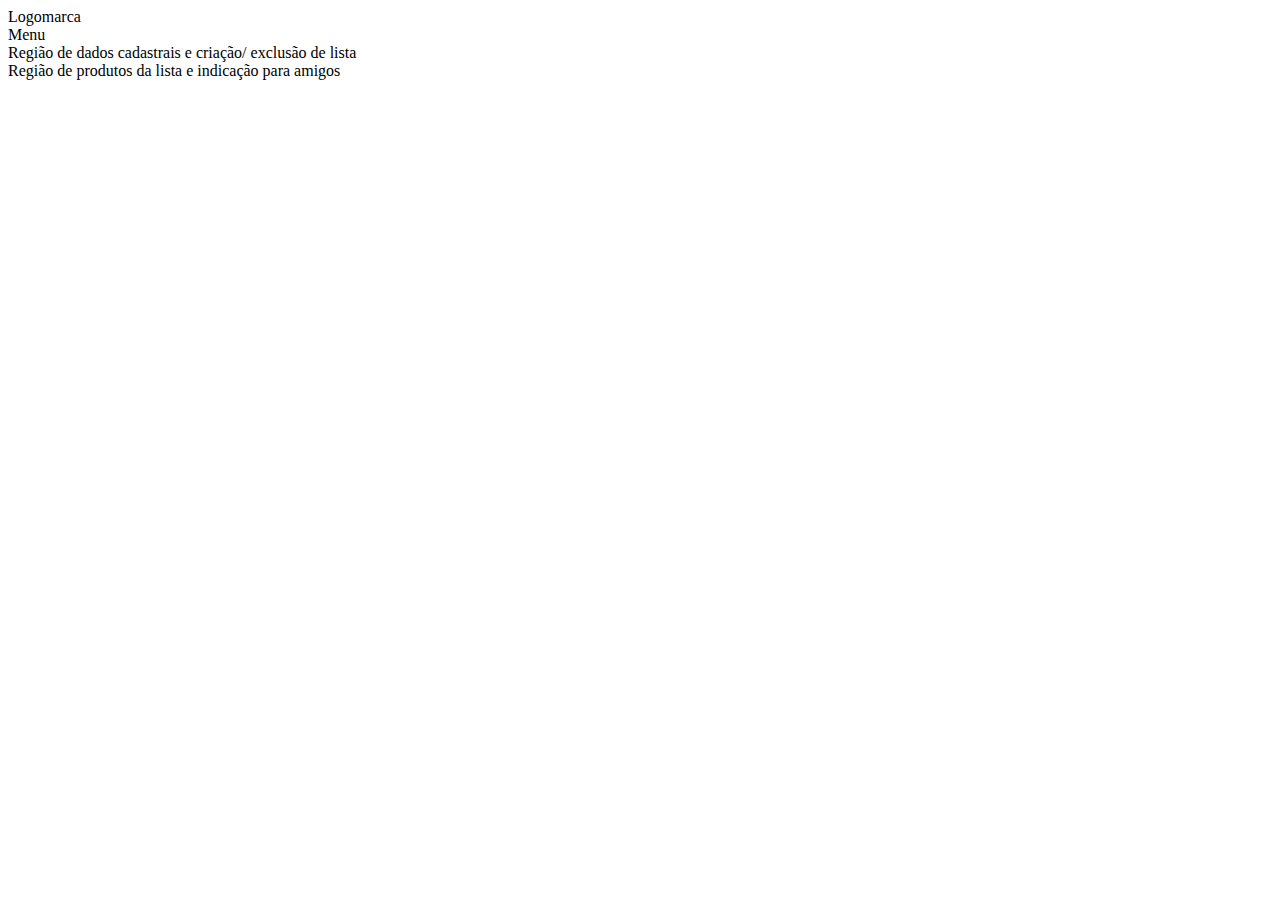
==== presentes/home.html @ eb3607df "enviando arquivos html" ====
<!DOCTYPE html>
<html lang="en">
    <head>
        <meta charset="UTF-8">
        <meta http-equiv="X-UA-Compatible" content="IE=edge">
        <meta name="viewport" content="width=device-width, initial-scale=1.0">
        <title>Página de perfil</title>
    </head>
    <body>
        
        <header>
            Logomarca
        </header>

        <nav>
            Menu
        </nav>

        <section>
            Região de dados cadastrais e criação/ exclusão de lista
        </section>

        <section>
            Região de produtos da lista e indicação para amigos
        </section>
    </body>
</html>
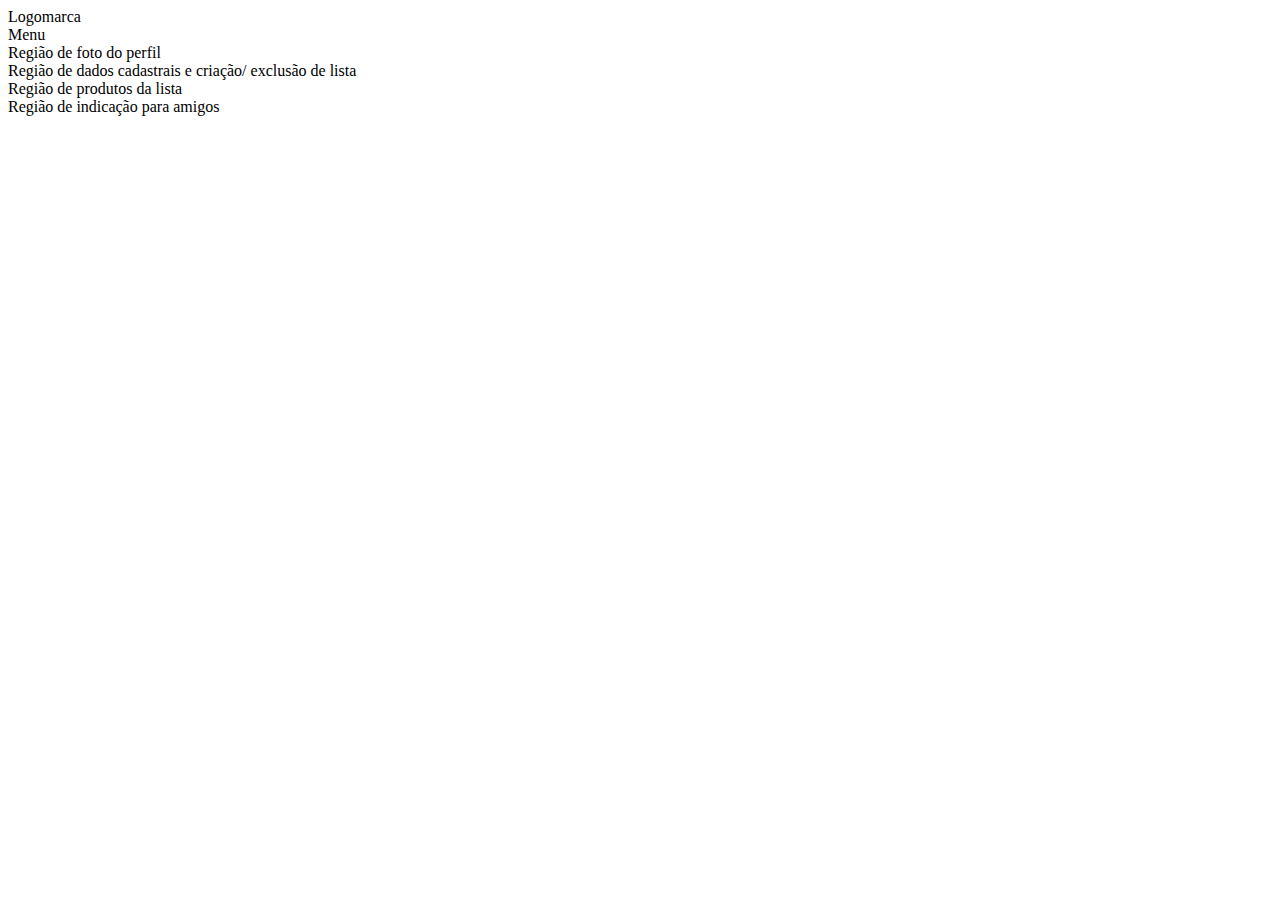
==== commit 3f1284ab: "adicionado estilo" ====
--- a/presentes/home.html
+++ b/presentes/home.html
@@ -5,23 +5,34 @@
         <meta http-equiv="X-UA-Compatible" content="IE=edge">
         <meta name="viewport" content="width=device-width, initial-scale=1.0">
         <title>Página de perfil</title>
+        <link href="bootstrap/css/bootstrap.min.css" rel="stylesheet">
     </head>
     <body>
-        
-        <header>
+       <div class="container">
+        <header class="row clearfix">
             Logomarca
         </header>
 
-        <nav>
+        <nav class="row clearfix">
             Menu
         </nav>
+       <div class="row clearfix"> 
+        <section class="col-md-6">
+            Região de foto do perfil
+        </section>
 
-        <section>
+        <section class="col-md-6">
             Região de dados cadastrais e criação/ exclusão de lista
         </section>
+       </div>
 
-        <section>
-            Região de produtos da lista e indicação para amigos
+       <div class="row clearfix">
+        <section class="col-md-6">
+            Região de produtos da lista
         </section>
+        <section class="col-md-6">
+            Região de indicação para amigos
+        </section>
+       </div>
     </body>
 </html>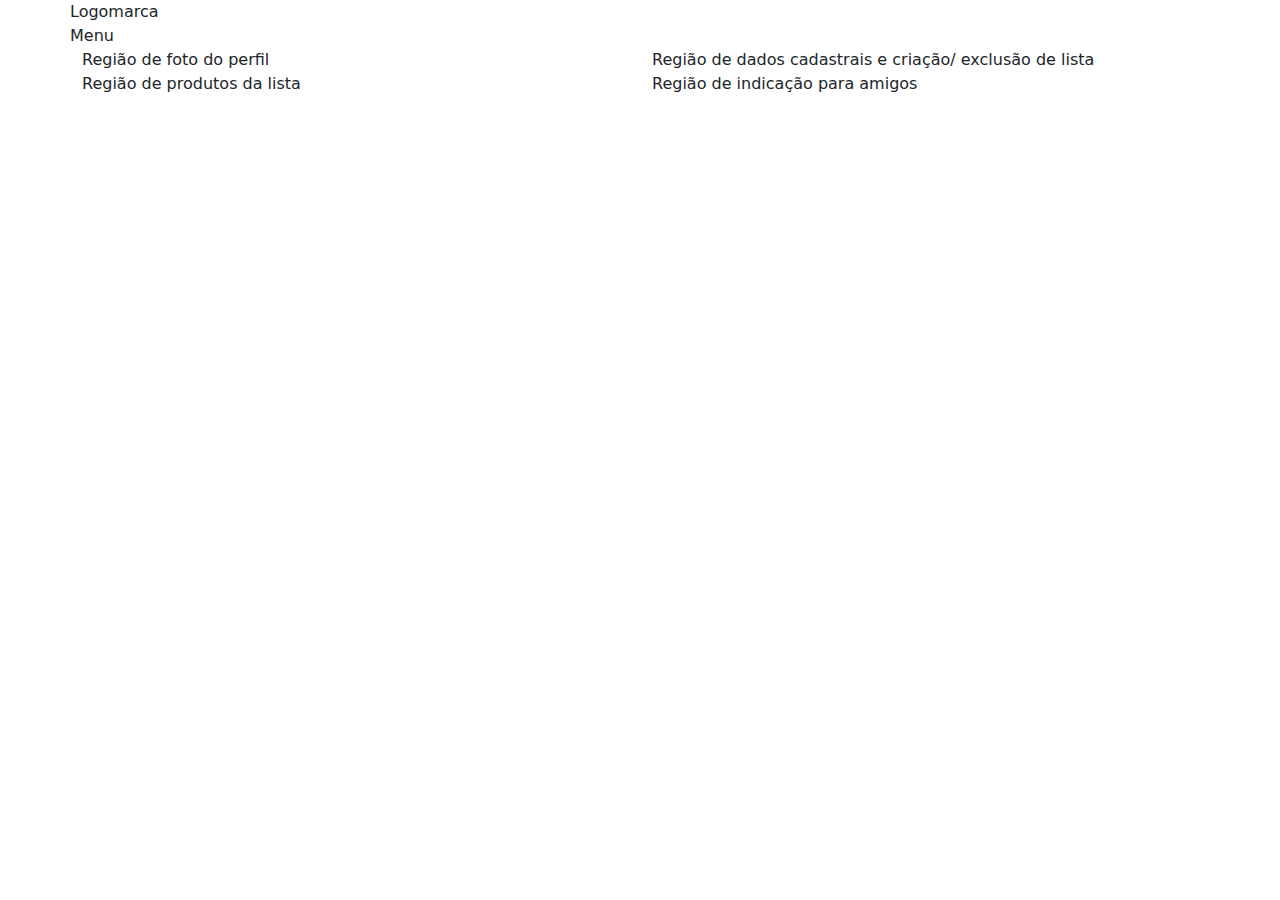
==== commit 41994842: "adicionado estilo" ====
--- a/presentes/home.html
+++ b/presentes/home.html
@@ -5,7 +5,7 @@
         <meta http-equiv="X-UA-Compatible" content="IE=edge">
         <meta name="viewport" content="width=device-width, initial-scale=1.0">
         <title>Página de perfil</title>
-        <link href="bootstrap/css/bootstrap.min.css" rel="stylesheet">
+        <link href="../bootstrap/css/bootstrap.min.css" rel="stylesheet">
     </head>
     <body>
        <div class="container">
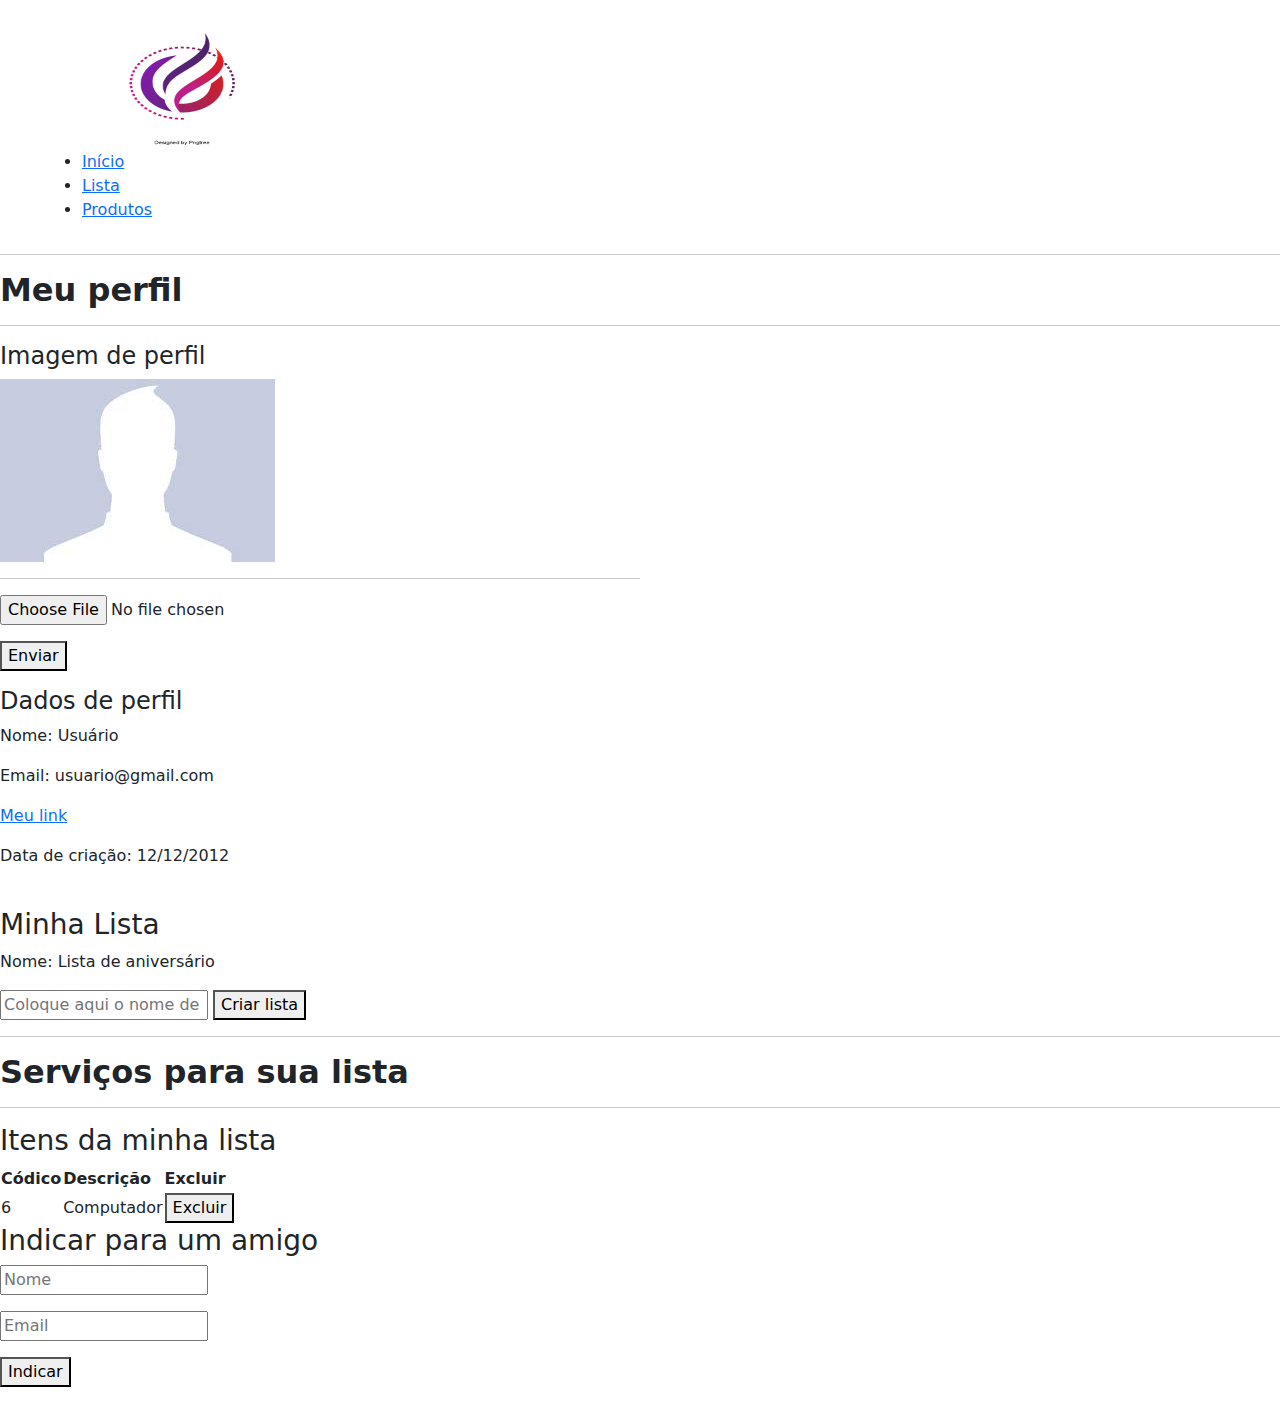
==== commit ae507efc: "Implementando os Elementos das Páginas" ====
--- a/presentes/home.html
+++ b/presentes/home.html
@@ -9,30 +9,94 @@
     </head>
     <body>
        <div class="container">
-        <header class="row clearfix">
-            Logomarca
-        </header>
+        <header>
+            <img src="../bootstrap/img/logomarca.png" alt="logomarca" width="200" height="150"/>
+          </header>
+        <nav class="row clearfix">
+           <ul>
+              <li>
+                  <a href="paginainicial.html">Início</a>
+              </li>
+              <li>
+                <a href="paginalista.html">Lista</a>
+              </li>
+              <li>
+                <a href="paginaprodutos.html">Produtos</a>
+            </li>
+           </ul>
+        </nav>
+       </div>
+       <hr>
+       <h2>
+        <strong>Meu perfil</strong>
+       </h2>
+       <hr>
+       <section class="col-md-6">
+        <h4> Imagem de perfil</h4>
+        <img src="../bootstrap/img/usuario/padrao.jpg" alt="">
+        <hr />
+        <form method="post" enctype="multipart/form-data">
+            <p><input type="file" name="arquivo"/></p>
+            <p><button name="enviarFoto" type="submit">Enviar</button></p>
+        </form>
+       </section>
+       <section class="col-md-6">
+        <h4>Dados de perfil</h4>
+        <p>Nome: Usuário</p>
+        <p>Email: usuario@gmail.com</p>
+        <p><a href="#">Meu link</a></p>
+        <p>Data de criação: 12/12/2012</p>
+        <br />
 
-        <nav class="row clearfix">
-            Menu
-        </nav>
-       <div class="row clearfix"> 
+        <div>
+            <h3>Minha Lista</h3>
+
+            <p>Nome: Lista de aniversário</p>
+            <form method="post">
+                <input type="text" name="descrição" placeholder="Coloque aqui o nome de sua lista" required />
+                <button name="criarLista" type="submit">Criar lista</button>
+            </form>
+        </div>
+        </section>
+        <hr>
+        <div>
+            <h2>
+              <strong>Serviços para sua lista</strong>
+            </h2>
+            <hr>
+        </div>
         <section class="col-md-6">
-            Região de foto do perfil
-        </section>
+            <h3 >Itens da minha lista</h3>
+            <table >
+                <thead>
+                    <tr>
+                        <th>Códico</th>
+                        <th>Descrição</th>
+                        <th>Excluir</th>
+                    </tr>
+                </thead>
+                <tbody>
+                    <tr>
+                        <td>6</td>
+                        <td>Computador</td>
+                        <td>
+                            <form method="post">
+                                <input type="hidden" name="codProduto" value="6">
+                                <button name="excluirItem" type="submit">Excluir</button>
+                            </form></td>
 
-        <section class="col-md-6">
-            Região de dados cadastrais e criação/ exclusão de lista
-        </section>
-       </div>
-
-       <div class="row clearfix">
-        <section class="col-md-6">
-            Região de produtos da lista
+                    </tr>
+                </tbody>
+            </table>
         </section>
         <section class="col-md-6">
-            Região de indicação para amigos
+            <h3>Indicar para um amigo</h3>
+                <form method="post">
+                    <input type="hidden" name="link" value="" />
+                    <p><input type="text" name="nome" placeholder="Nome" required></p>
+                    <p><input type="email" name="email" placeholder="Email" required></p>
+                    <p><button type="submit">Indicar</button></p>
+                </form>
         </section>
-       </div>
     </body>
 </html>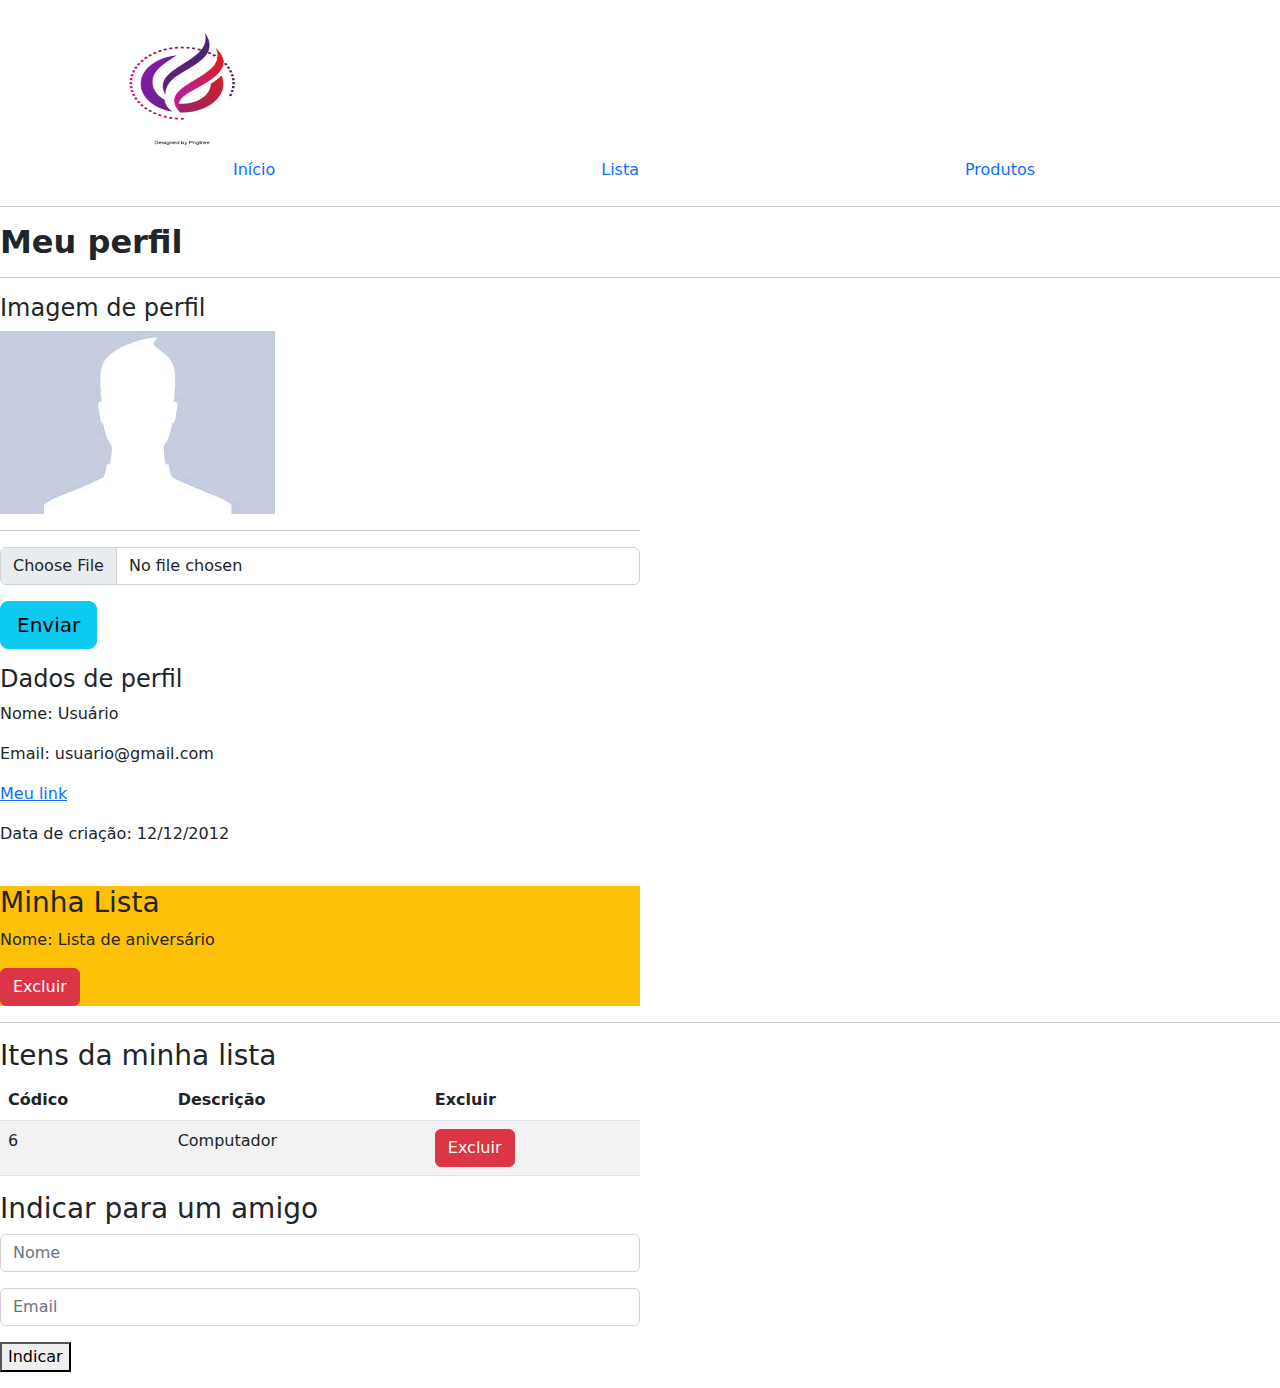
==== commit fe8641a3: "Estilizando os Elementos das Páginas" ====
--- a/presentes/home.html
+++ b/presentes/home.html
@@ -5,75 +5,79 @@
         <meta http-equiv="X-UA-Compatible" content="IE=edge">
         <meta name="viewport" content="width=device-width, initial-scale=1.0">
         <title>Página de perfil</title>
+        
+        <link href="../bootstrap/css/estilo.css" ref="stylesheet">
         <link href="../bootstrap/css/bootstrap.min.css" rel="stylesheet">
+        
     </head>
-    <body>
+    <body  >
        <div class="container">
-        <header>
-            <img src="../bootstrap/img/logomarca.png" alt="logomarca" width="200" height="150"/>
-          </header>
-        <nav class="row clearfix">
-           <ul>
-              <li>
-                  <a href="paginainicial.html">Início</a>
-              </li>
-              <li>
-                <a href="paginalista.html">Lista</a>
-              </li>
-              <li>
-                <a href="paginaprodutos.html">Produtos</a>
-            </li>
-           </ul>
-        </nav>
-       </div>
+            <header>
+                <img src="../bootstrap/img/logomarca.png" alt="logomarca" width="200" height="150"/>
+            </header>
+            <nav class="row clearfix caixa"> 
+                <ul class="nav nav-pills nav-fill menu-estilo">
+                    <li class="nav-item">
+                        <a class="nav-link" href="paginainicial.html">Início</a>
+                    </li>
+                    <li class="nav-item">
+                        <a class="nav-link" href="paginalista.html">Lista</a>
+                    </li>
+                    <li class="nav-item">
+                        <a class="nav-link" href="paginaprodutos.html">Produtos</a>
+                    </li>
+                </ul>
+            </nav>
+       </div class="row clearfix caixa">
        <hr>
-       <h2>
+       <h2 class="titulo">
         <strong>Meu perfil</strong>
+
        </h2>
        <hr>
        <section class="col-md-6">
-        <h4> Imagem de perfil</h4>
-        <img src="../bootstrap/img/usuario/padrao.jpg" alt="">
-        <hr />
-        <form method="post" enctype="multipart/form-data">
-            <p><input type="file" name="arquivo"/></p>
-            <p><button name="enviarFoto" type="submit">Enviar</button></p>
-        </form>
+            <h4 class="titulo"> Imagem de perfil</h4>
+                        <img class="img-responsive center-block"
+                         src="../bootstrap/img/usuario/padrao.jpg" alt="">
+                         <hr />
+                <form class="form-estilo" method="post" 
+                      enctype="multipart/form-data">
+                    <p><input class="form-control" 
+                        type="file" name="arquivo"/></p>
+                    <p><button name="enviarFoto" 
+                               class="btn btn-lg btn-info btn-block"
+                               type="submit">Enviar</button></p>
+                </form>
        </section>
        <section class="col-md-6">
-        <h4>Dados de perfil</h4>
-        <p>Nome: Usuário</p>
-        <p>Email: usuario@gmail.com</p>
-        <p><a href="#">Meu link</a></p>
-        <p>Data de criação: 12/12/2012</p>
-        <br />
+            <h4 class="titulo">Dados de perfil</h4>
+                        <p>Nome: Usuário</p>
+                        <p>Email: usuario@gmail.com</p>
+                        <p><a href="#">Meu link</a></p>
+                        <p>Data de criação: 12/12/2012</p>
+                         <br />
 
-        <div>
+        <div class="bg-warning">
             <h3>Minha Lista</h3>
 
             <p>Nome: Lista de aniversário</p>
             <form method="post">
-                <input type="text" name="descrição" placeholder="Coloque aqui o nome de sua lista" required />
-                <button name="criarLista" type="submit">Criar lista</button>
+                <button name="excluirLista" class="btn btn-danger" type="submit">
+                    <span class="glyphicon glyphicon-remove">Excluir</span>
+                </button>
             </form>
         </div>
         </section>
         <hr>
-        <div>
-            <h2>
-              <strong>Serviços para sua lista</strong>
-            </h2>
-            <hr>
-        </div>
-        <section class="col-md-6">
+        
+        <section class="col-md-6" style="background-color: #fff;">
             <h3 >Itens da minha lista</h3>
-            <table >
-                <thead>
-                    <tr>
+            <table class="table table-striped">
+                <thead> <tr>
                         <th>Códico</th>
                         <th>Descrição</th>
                         <th>Excluir</th>
-                    </tr>
+                        </tr>
                 </thead>
                 <tbody>
                     <tr>
@@ -81,21 +85,37 @@
                         <td>Computador</td>
                         <td>
                             <form method="post">
-                                <input type="hidden" name="codProduto" value="6">
-                                <button name="excluirItem" type="submit">Excluir</button>
-                            </form></td>
-
+                                <input type="hidden" 
+                                       name="codProduto" value="6">
+                                <button name="excluirItem" 
+                                        class="btn btn-danger"
+                                        type="submit">
+                                 <span class="glyphicon glyphicon-remove"></span> 
+                                   Excluir   
+                                </button>
+                            </form>
+                        </td>
                     </tr>
-                </tbody>
+                </tbody></table>
             </table>
         </section>
-        <section class="col-md-6">
-            <h3>Indicar para um amigo</h3>
-                <form method="post">
-                    <input type="hidden" name="link" value="" />
-                    <p><input type="text" name="nome" placeholder="Nome" required></p>
-                    <p><input type="email" name="email" placeholder="Email" required></p>
-                    <p><button type="submit">Indicar</button></p>
+        <section class="col-md-6 caixa">
+            <h3 class="titulo">Indicar para um amigo</h3>
+                <form class="titulo" method="post">
+                    <input type="hidden" name="link" />
+                    <p>
+                        <input type="text" name="nome" 
+                        class="form-control" placeholder="Nome" required>
+                    </p>
+                    <p>
+                        <input type="email" name="email"
+                        class="form-control" placeholder="Email" 
+                        required>
+                    </p>
+                    <p>
+                        <button class="bnt bnt-lg bnt-info bnt-block"
+                         type="submit">Indicar</button>
+                    </p>
                 </form>
         </section>
     </body>
--- a/bootstrap/css/estilo.css
+++ b/bootstrap/css/estilo.css
@@ -0,0 +1,42 @@
+body {
+    background-image: url(../../img/bg.jpg) no-repeat center center fixed;
+    -webkit-background-size: cover;
+    -moz-background-size: cover;
+    -o-background-size: cover;
+    background-size: cover;
+}
+
+.caixa {
+    background: rgba(255, 255, 255, 0.8);
+    margin-bottom: 10px;
+    margin-top: 10px;
+    padding: 30px 15px;
+    border-radius: 3px;
+}
+
+.menu-estilo {
+    text-transform: uppercase;
+    letter-spacing: 3px;
+    font-weight: 400;
+    margin: 0 auto;
+    display: table;
+    font-size: 1.25em;
+}
+
+.form-estilo {
+    max-width: 330px;
+    padding: 15px;
+    margin: auto;
+}
+
+.titulo {
+    text-align: center;
+    text-transform: uppercase;
+    letter-spacing: 1px;
+    font-size: 1.25em;
+    font-weight: 400;
+}
+
+.centralizado {
+    text-align: center;
+}